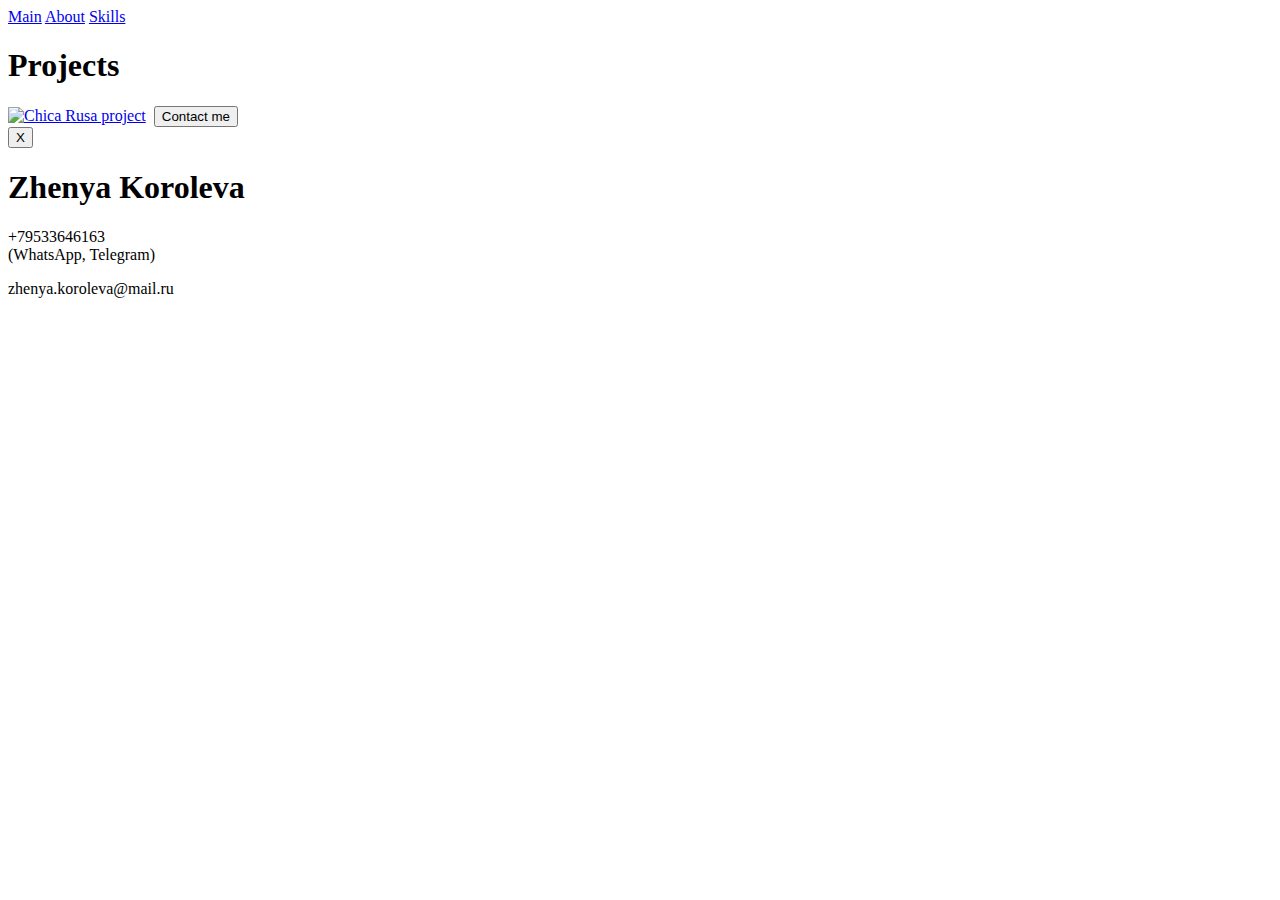
==== indexprojects.html @ 489e880c "Update indexprojects.html" ====
<!DOCTYPE html>
<html lang="en">
<head>
    <meta charset="UTF-8">
    <meta http-equiv="X-UA-Compatible" content="IE=edge">
    <meta name="viewport" content="width=device-width, initial-scale=1.0">
    <link rel="stylesheet" href="css/projectsstyle.css">
    <link rel="shortcut icon" href="favicon.ico" type="image/x-icon">
<link rel="icon" href="favicon.ico" type="image/x-icon">
    <title>Projects</title>
</head>
<body>
    <div class="bg">
    <nav>
        <a href="index.html">Main</a>
        <a href="indexabout.html">About</a>
        <a href="indexskills.html">Skills</a>
    </nav>
    <h1>Projects</h1>
<a href="https://zhenya-ko.github.io" class="project" id="pr1"><img src="/images/ChicaRusaSite.PNG" alt="Chica Rusa project"></a>
<a href="" class="project" id="pr2"><img src="" alt=""></a>
<button class="contactme">Contact me</button>
</div>

<!-- pop up -->
<div id="modal">
    <div id="#modaldiv">
    <button class="modal-close">X</button>
    <h1>Zhenya Koroleva</h1>
        <p><span>+79533646163</span><br> (WhatsApp, Telegram)</p>
        <p>zhenya.koroleva@mail.ru</p>
    </div>
</div>
</body>
<script src="/js/projects.js"></script>
</html>
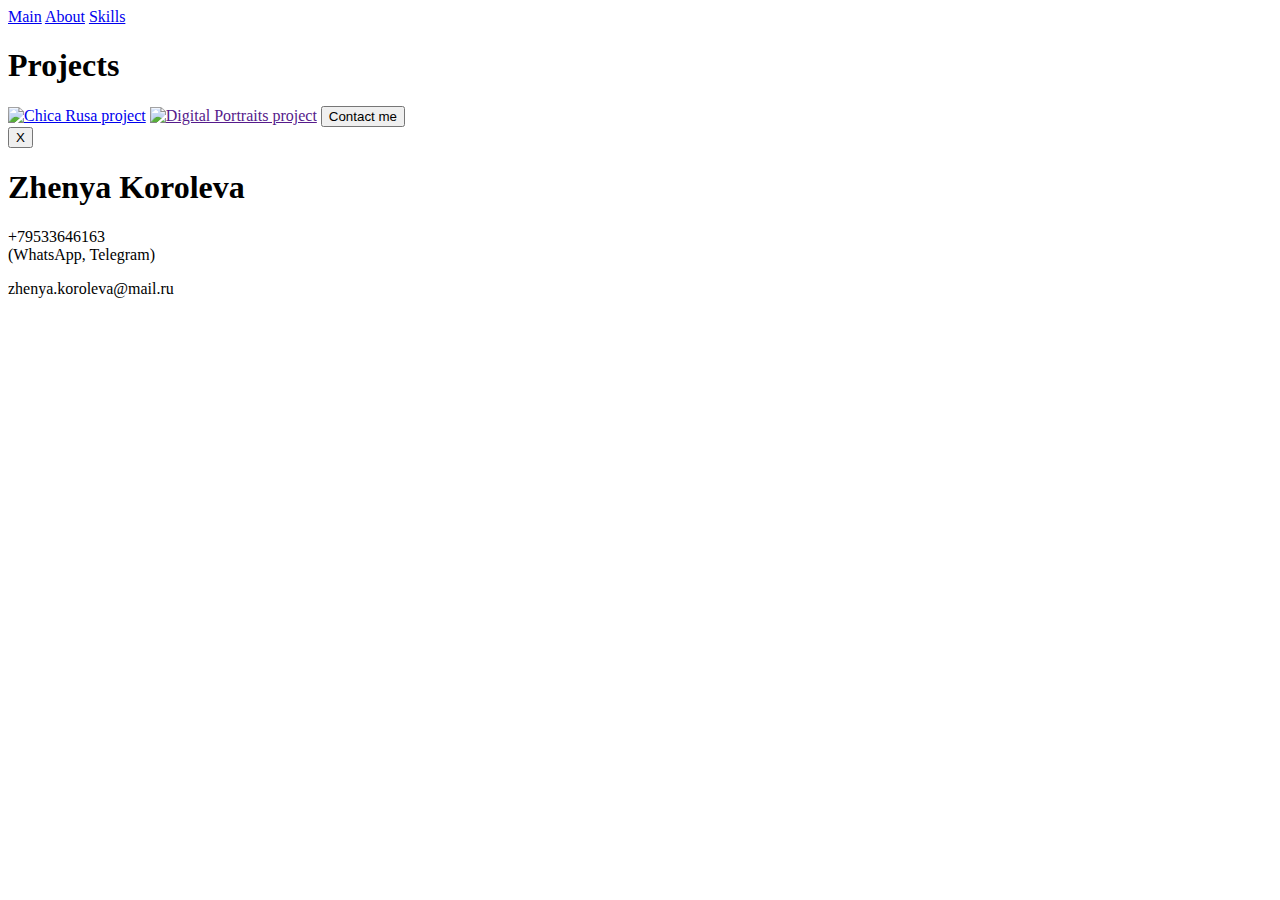
==== commit 1b1afdf2: "Update indexprojects.html" ====
--- a/indexprojects.html
+++ b/indexprojects.html
@@ -6,7 +6,7 @@
     <meta name="viewport" content="width=device-width, initial-scale=1.0">
     <link rel="stylesheet" href="css/projectsstyle.css">
     <link rel="shortcut icon" href="favicon.ico" type="image/x-icon">
-<link rel="icon" href="favicon.ico" type="image/x-icon">
+<link rel="icon" href="favicon1.ico" type="image/x-icon">
     <title>Projects</title>
 </head>
 <body>
@@ -17,8 +17,8 @@
         <a href="indexskills.html">Skills</a>
     </nav>
     <h1>Projects</h1>
-<a href="https://zhenya-ko.github.io" class="project" id="pr1"><img src="/images/ChicaRusaSite.PNG" alt="Chica Rusa project"></a>
-<a href="" class="project" id="pr2"><img src="" alt=""></a>
+<a href="https://zhenya-ko.github.io" class="project" id="pr1"><img src="images/ChicaRusaSite.PNG" alt="Chica Rusa project"></a>
+<a href="" class="project" id="pr2"><img src="" alt="Digital Portraits project"></a>
 <button class="contactme">Contact me</button>
 </div>
 
@@ -32,5 +32,5 @@
     </div>
 </div>
 </body>
-<script src="/js/projects.js"></script>
+<script src="js/projects.js"></script>
 </html>
